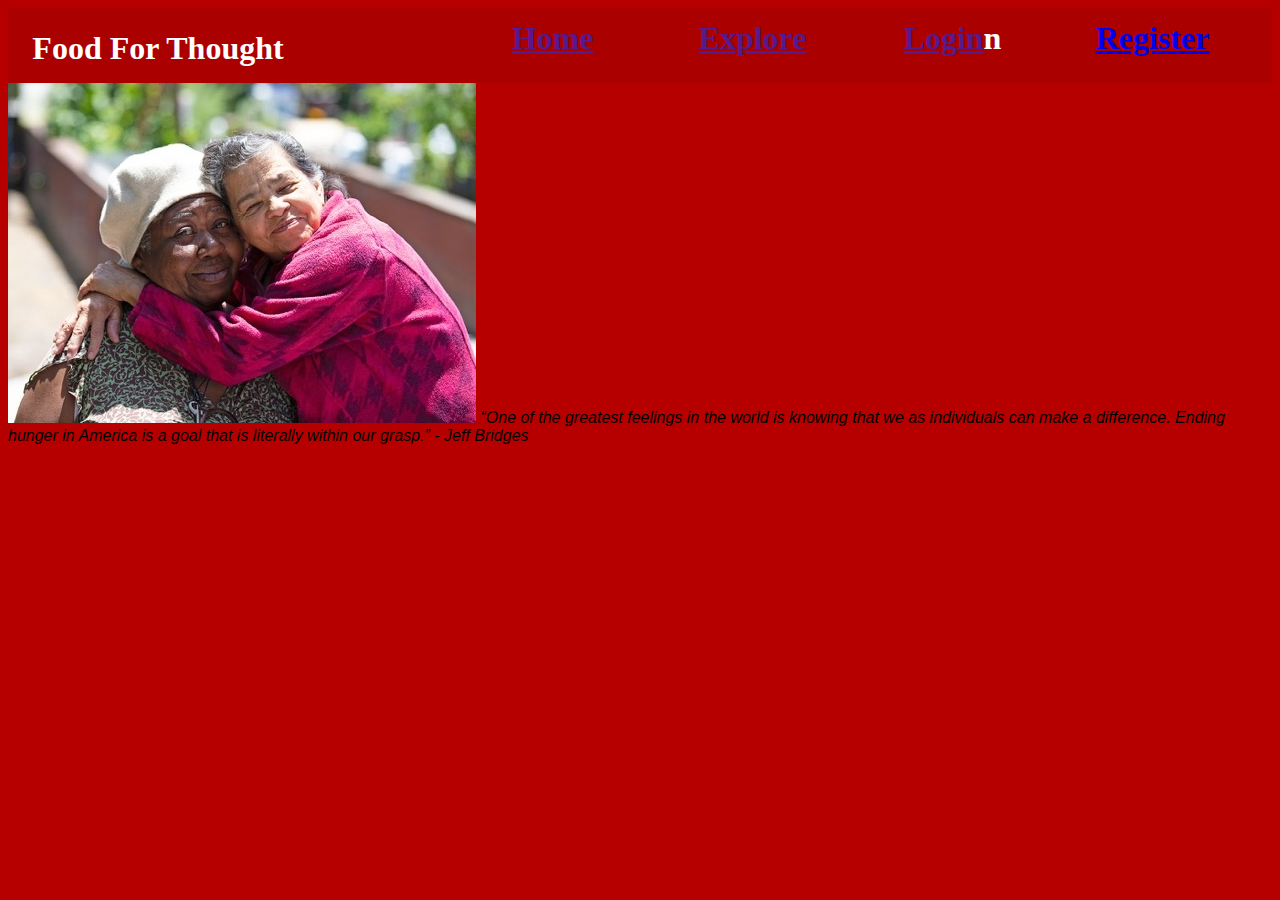
==== public/register.html @ 9ff7059c "added register page" ====
<!doctype html>
<html lang="en">

<head>
    <title>Tasks</title>
    <!-- Required meta tags -->
    <meta charset="utf-8">
    <meta name="viewport" content="width=device-width, initial-scale=1, shrink-to-fit=no">

    <!-- Bootstrap CSS -->
    <link rel="stylesheet" href="style.css">
</head>

<body>
    <header>
        <name>Food For Thought</name>
        <home><a href="">Home</a></home>
        <explore><a href="">Explore</a></explore>
        <login><a href="">Login</a>n</login>
        <register><a href="register.html">Register</a></register>
    </header>
    <img src="65963.jpg" alt="Grannies">
    <i style="right:100px;top:100px">“One of the greatest feelings in the world is knowing that we as individuals can make a difference. Ending hunger in America is a goal that is literally within our grasp.” - Jeff Bridges</i>
    
    <script src="./script.js"></script>
</body>

</html>
---- public/style.css ----
body {
    font-family: Verdana, Geneva, Tahoma, sans-serif;
    font-size: 16px;

    background: #B60000;
}

header{
    position: relative;
    width: auto;
    height: 75px;
    left: 0px;
    top: 0px;
    
    background: rgba(0, 0, 0, 0.06);
}

header > name{
    position: absolute;
    width: 300px;
    height: 135px;
    left: 0px;
    top: 0px;

    font-family: Sunflower;
    font-style: normal;
    font-weight: bold;
    font-size: 32px;
    line-height: 80px;
    text-align: center;

    color: #FFFFFF;
}

header > home{
    position: absolute;
    width: 239px;
    height: 93px;
    right: 600px;
    top: 0px;

    font-family: Sunflower;
    font-style: normal;
    font-weight: bold;
    font-size: 32px;
    line-height: 60px;
    text-align: center;

    color: #FFFFFF;
}

header > explore{
    position: absolute;
    width: 239px;
    height: 93px;
    top: 0px;
    right: 400px;
    
    font-family: Sunflower;
    font-style: normal;
    font-weight: bold;
    font-size: 32px;
    line-height: 60px;
    text-align: center;
    
    color: #FFFFFF;
}

header > login{
    position: absolute;
    width: 239px;
    height: 93px;
    right: 200px;
    top: 0px;

    font-family: Sunflower;
    font-style: normal;
    font-weight: bold;
    font-size: 32px;
    line-height: 60px;
    text-align: center;
    color: #FFFFFF;
}

header > register{
    position: absolute;
    width: 239px;
    height: 93px;
    right: 0px;
    top: 0px;
    
    font-family: Sunflower;
    font-style: normal;
    font-weight: bold;
    font-size: 32px;
    line-height: 60px;
    text-align: center;
    color: #FFFFFF;
}

.completed {
    text-decoration: line-through;
}

ul {
    list-style-type: none;
}

.hidden {
    display: none;
}
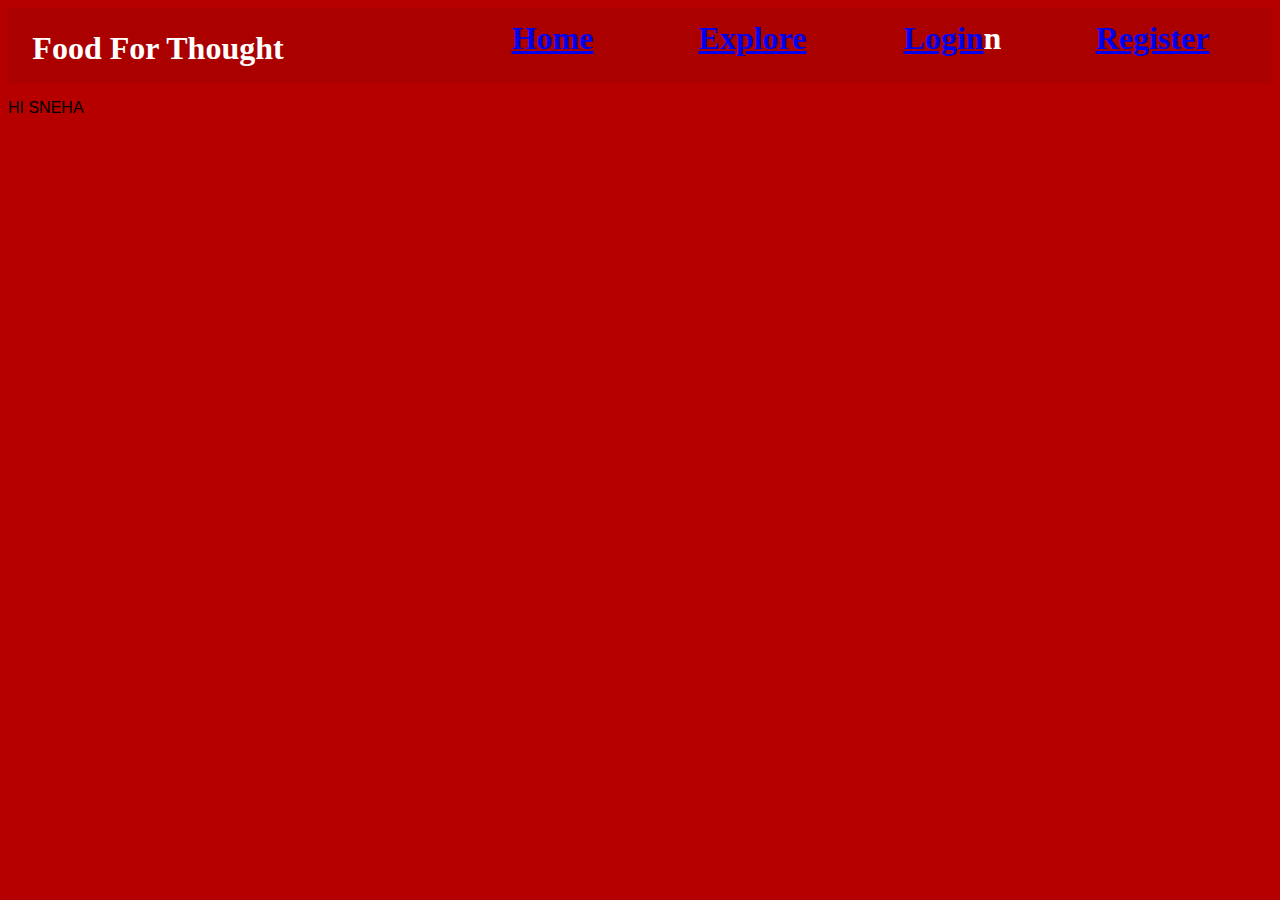
==== commit 408afd49: "update register" ====
--- a/public/register.html
+++ b/public/register.html
@@ -2,7 +2,7 @@
 <html lang="en">
 
 <head>
-    <title>Tasks</title>
+    <title>Register</title>
     <!-- Required meta tags -->
     <meta charset="utf-8">
     <meta name="viewport" content="width=device-width, initial-scale=1, shrink-to-fit=no">
@@ -14,14 +14,12 @@
 <body>
     <header>
         <name>Food For Thought</name>
-        <home><a href="">Home</a></home>
-        <explore><a href="">Explore</a></explore>
-        <login><a href="">Login</a>n</login>
+        <home><a href="home.html">Home</a></home>
+        <explore><a href="explore.html">Explore</a></explore>
+        <login><a href="login.html">Login</a>n</login>
         <register><a href="register.html">Register</a></register>
     </header>
-    <img src="65963.jpg" alt="Grannies">
-    <i style="right:100px;top:100px">“One of the greatest feelings in the world is knowing that we as individuals can make a difference. Ending hunger in America is a goal that is literally within our grasp.” - Jeff Bridges</i>
-    
+    <p>HI SNEHA</p>
     <script src="./script.js"></script>
 </body>
 
